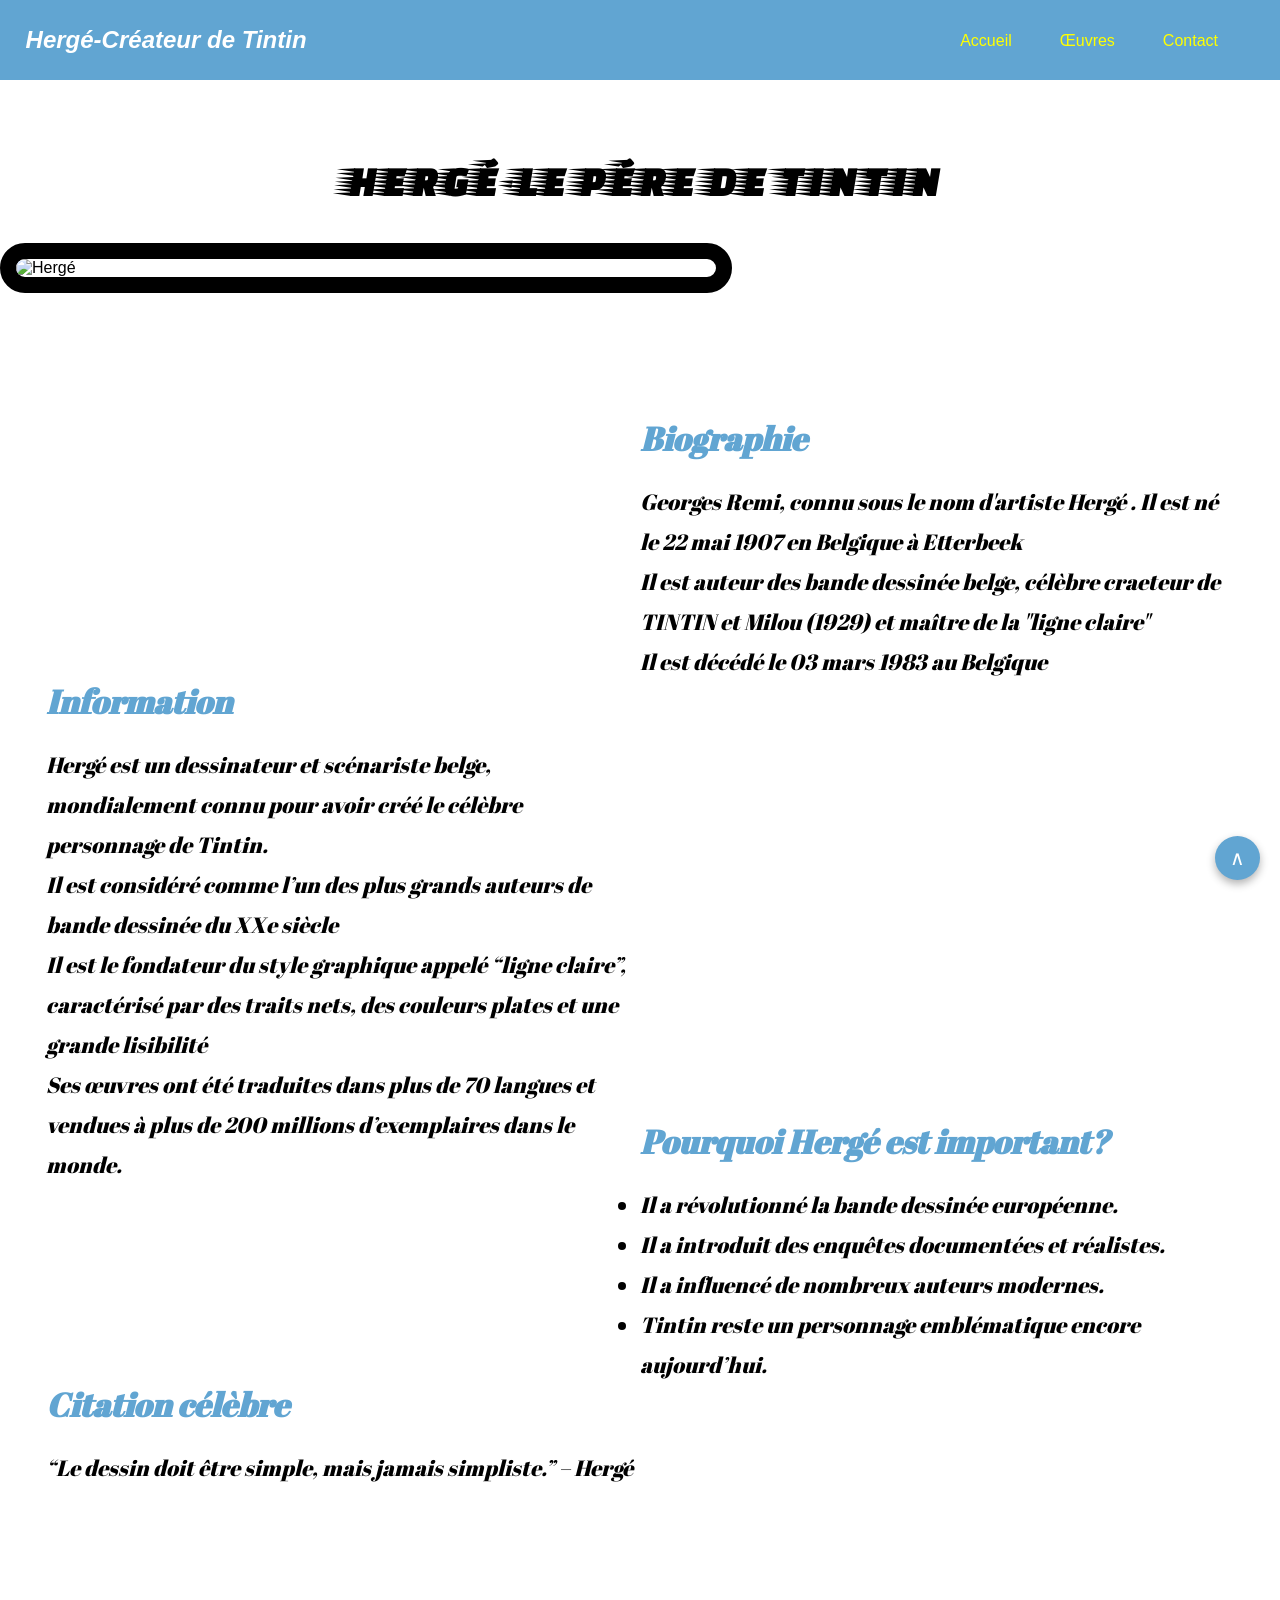
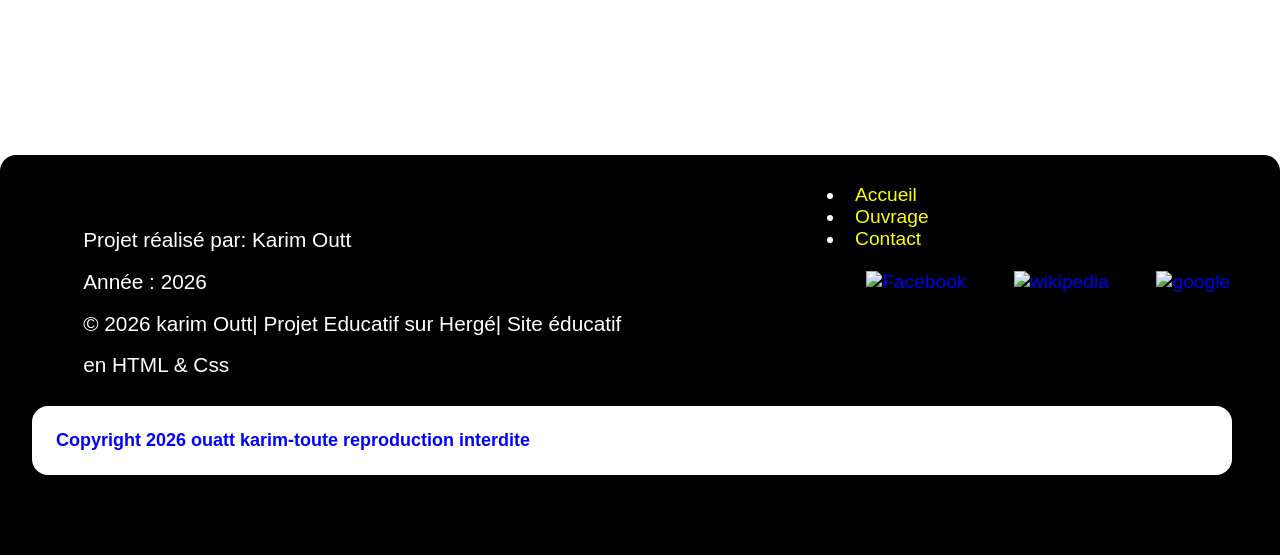
==== index.html @ cccf8f13 "push_12_03_2026" ====
<!DOCTYPE html>
<html lang="en">

<head>
    <meta charset="UTF-8">
    <meta name="viewport" content="width=device-width, initial-scale=1.0">
    <title>Hergé</title>
    <link rel="stylesheet" href="Projet.css">
    <link rel="preconnect" href="https://fonts.googleapis.com">
    <link rel="preconnect" href="https://fonts.gstatic.com" crossorigin>
    <link
        href="https://fonts.googleapis.com/css2?family=Abril+Fatface&family=Fascinate&family=Faster+One&family=Lobster+Two:ital,wght@0,400;0,700;1,400;1,700&family=Oswald:wght@200..700&family=Righteous&family=Rubik+Mono+One&family=Squada+One&display=swap"
        rel="stylesheet">
    <link rel="icon" href="image/icon.png">
</head>

<body>
    <header>
        <div class="logo">
            <h2>Hergé-Créateur de Tintin</h2>
        </div>
        <div class="menu">
            <nav>
                <ul>
                    <li><a href="index.html">Accueil</a></li>
                    <li><a href="Ouvrage.html">Œuvres</a></li>
                    <li><a href="Contact.html">Contact</a></li>
                </ul>
            </nav>
        </div>
    </header>
    <main class="main">
        <section class="contenaire">
            <div class="titre">
                <h1>Hergé-le Pére de Tintin</h1>
            </div>
            <div class="hero">
                <img src="https://soirmag.lesoir.be/sites/default/files/dpistyles_v2/ena_16_9_extra_big/2023/02/28/node_497929/29918476/public/2023/02/28/B9733602141Z.1_20230228122909_000+GR7MAD85N.2-0.png?itok=8RJRbrbE1677583762"
                    alt="Hergé">
            </div>
        </section>
        <!-- en-tete -->
        <section class="contenu_pricipale">
            <div class="biographie">
                    <h2>Biographie</h2>
                    <p>Georges Remi, connu sous le nom d'artiste Hergé . Il est né le 22 mai 1907 en Belgique à
                        Etterbeek</p>
                    <p>Il est auteur des bande dessinée belge, célèbre craeteur de TINTIN et Milou (1929) et maître de
                        la
                        "ligne claire"</p>
                    <p>Il est décédé le 03 mars 1983 au Belgique</p>
                </div>
            <div class="presentation">
                    <h2>Information</h2>
                    <p>Hergé est un dessinateur et scénariste belge, mondialement connu pour avoir créé le célèbre
                        personnage de Tintin.
                        <br>Il est considéré comme l’un des plus grands auteurs de bande dessinée du XXe siècle
                    </p>
                    <p>Il est le fondateur du style graphique appelé “ligne claire”, caractérisé par des traits nets,
                        des
                        couleurs plates et une grande lisibilité</p>
                    <p>Ses œuvres ont été traduites dans plus de 70 langues et vendues à plus de 200 millions
                        d’exemplaires
                        dans le monde.</p>
                </div>
            <div class="liste">
                    <h2>Pourquoi Hergé est important?</h2>
                    <ul>
                        <li>Il a révolutionné la bande dessinée européenne.</li>
                        <li>Il a introduit des enquêtes documentées et réalistes.</li>
                        <li>Il a influencé de nombreux auteurs modernes.</li>
                        <li>Tintin reste un personnage emblématique encore aujourd’hui.</li>
                    </ul>
                </div>
            <div class="citation">
                    <h2>Citation célèbre</h2>
                    <p>“Le dessin doit être simple, mais jamais simpliste.” – Hergé</p>
                </div>
            </div>
        </section>
    </main>
    <footer>
        <div class="liens">
            <ul class="page">
                <li><a href="index.html" class="lienspage">Accueil</a></li>
                <li><a href="Ouvrage.html" class="lienspage">Ouvrage</a></li>
                <li><a href="Contact.html" class="lienspage">Contact</a></li>
            </ul>
            <a href="https://www.facebook.com/MuseeHerge"><img
                    src="https://upload.wikimedia.org/wikipedia/commons/thumb/0/05/Facebook_Logo_%282019%29.png/800px-Facebook_Logo_%282019%29.png"
                    alt="Facebook"></a>
            <a href="https://fr.wikipedia.org/wiki/Herg%C3%A9"><img
                    src="https://toppng.com/uploads/preview/wikipedia-logo-transparent-background-11662242440efdwws3tkx.png"
                    alt="wikipedia"></a>
            <a href="https://www.tintin.com"><img
                    src="https://freelogopng.com/images/all_img/1657952440google-logo-png-transparent.png"
                    alt="google"></a>
        </div>
        <div class="pied">
            <p>Projet réalisé par: Karim Outt</p>
            <p>Année : 2026</p>
            <p>© 2026 karim Outt| Projet Educatif sur Hergé| Site éducatif en HTML & Css</p>
        </div>
        <div class="zone-defilement">
            <div class="created">
                <span>Copyright 2026 ouatt karim-toute reproduction interdite</span>
                <span>Copyright 2026 ouatt karim-toute reproduction interdite</span>
            </div>
        </div>
        <a href="#" id="retour">∧</a>
    </footer>
</body>

</html>
---- Projet.css ----
* {
    padding: 0%;
    margin: 0%;
    text-decoration: none;

}

body {
    font-family: 'open sans', sans-serif;

}

header {
    display: flex;
    justify-content: space-between;
    width: 100%;
    height: 5em;
    position: fixed;
    background-color: rgb(97, 165, 210);
    color: white;
}

.logo {
    padding: 2%;
    font-weight: 400;
    font-style: oblique;
}



.menu nav ul {
    display: flex;
    justify-content: space-between;
    padding: 2em;
    gap: 3em;
    margin-right: 30px;
    list-style: none;
}

.menu nav ul li a {
    color: yellow;
}

.menu nav ul li:hover {
    background-color: rgb(192, 192, 31);
    height: 1em;
    width: 3.5em;
    padding: 0.6em;
    transition: 1s;
}


/* le debut du main  */

.main {
    margin-bottom: 60em;
}

.titre h1 {
    padding-top: 4em;
    text-align: center;
    font-family: 'Lucida Sans', 'Lucida Sans Regular', 'Lucida Grande', 'Lucida Sans Unicode', Geneva, Verdana, sans-serif;
    text-transform: uppercase;
    font-size: 2.5em;
    padding-bottom: 1em;
    font-family: "Faster One", system-ui;
}

.hero {
    display: flex;
    justify-content: space-between;
}

.hero img {
    width: 100%;
    max-width: 700px;
    border-radius: 2em;
    margin-bottom: 5em;
    border: 1em solid;
}

.contenu_pricipale {
    height: 15em;
    padding: 2.1em;
    font-size: 22px;
    line-height: 40px;
    margin-bottom: 30px;
    font-family: "Abril Fatface", serif;
    font-style: oblique;
    display: grid;
    grid-template-columns: 1fr 1fr;
    
}

.contenu_pricipale h2 {
    padding-bottom: 0.7em;
    color: rgb(97, 165, 210);
}


.biographie {
    grid-column: 2;
}

.presentation {
    grid-column: 1;
}

.liste {
    grid-column: 2;
    margin-top: 20em;
}

.citation {
    grid-column: 1;
}


/* the footer of page  */
footer {
    background-color: black;
    color: white;
    height: 25em;
    border-top-left-radius: 1em;
    border-top-right-radius: 1em;

}

/* les liens du footer  */
.liens {
    float: right;
    padding: 1.5em;
    font-size: 1.2em;
}

.liens a img {
    height: 3em;
    width: 3em;
    transition: 2s;
    padding: 1.1em;
    padding-bottom: 2em;
}

.liens a img:hover {
    transform: scale(1.1);
}


/* le retour en haut */
#retour {
    position: fixed;
    display: flex;
    justify-content: end;
    bottom: 20px;
    right: 20px;
    background: rgb(97, 165, 210);
    color: white;
    font-size: 20px;
    padding: 10px 15px;
    border-radius: 50%;
    box-shadow: 0 4px 8px rgba(0, 0, 0, 0.3);
}

/* les qui dirige vers les autres page  */
.lienspage {
    line-height: 1em;
    color: yellow;
    margin-top: 20em;
    margin-left: 10px;
}

.pied {
    padding-top: 4em;
    width: 50%;
}

.pied p {
    margin-left: 4em;
    font-size: 1.3em;
    line-height: 2em;
}

.zone-defilement {
    background: white;
    width: 90%;
    border-radius: 1em;
    padding: 1.5em;
    overflow: hidden;
    margin-top: 20px;
    color: blue;
    margin-left: 2em;
    margin-right: 20em;
}

.created {
    display: inline-block;
    white-space: nowrap;
    animation: defilement 12s linear infinite;
}

.created span {
    margin-right: 80%;
    font-size: 18px;
    font-weight: bold;
}

@keyframes defilement {
    0% {
        transform: translateX(0);
    }

    100% {
        transform: translateX(-100%);
    }
}


.zone-defilement:hover .created {
    animation-play-state: paused;
}


/* la page des oeuvrages */
.carte {
    display: grid;
    grid-template-columns: 25em 25em 25em;
    grid-template-rows: 33em 33em;
    margin-left: 1em;
    margin-right: 1em;
}

.carte .piece {
    margin: 1em;
    background-color: rgb(221, 235, 247);
    border-radius: 2em;
    transition: 1s;
    border: 5px solid rgba(255, 255, 0, 0.619);
}

.piece img {
    margin-left: 2em;
    padding-top: 1em;
    border-radius: 1em;
    height: 20em;
    width: 18em;
}

.piece:hover {
    box-shadow: 0px 10px 20px rgb(0, 0, 0, 0.2);
    transform: scale(1.05);
}

.piece h3 {
    margin-top: 1em;
    margin-left: 2em;
    font-size: 1.2em;
    font-family: 'Trebuchet MS', 'Lucida Sans Unicode', 'Lucida Grande', 'Lucida Sans', Arial, sans-serif;
    font-style: italic;
}

.piece p {
    font-size: 1.1em;
    font-style: italic;
    text-align: center;
    font-family: "Abril Fatface", serif;
}


.personnage {
    padding: 5em;
    margin-top: 4em;
    margin-bottom: 3em;
    font-size: 1.3em;
    font-family: "Abril Fatface", serif;
    font-style: italic;
    line-height: 2em;
    background: linear-gradient(to right, rgb(97, 165, 210), rgb(216, 213, 213), rgb(97, 165, 210));
    height: 9em;
}


/* la page contact et c'est élément*/
.introduction {
    line-height: 2em;
    text-align: center;
    background: linear-gradient(to right, rgb(231, 231, 140), rgb(97, 165, 210), rgb(220, 103, 103));
    margin-bottom: 10em;
    color: #fff;
    font-size: 1.5em;
    font-family: "Abril Fatface", serif;
}

.introduction h2 {
    padding: 1.5em;
    font-size: 2em;
}

.contacts {
    display: flex;
    margin-top: 10em;
    margin-bottom: 15em;
}

.informationcontact {
    width: 30em;
    height: 30em;
    background-color: rgb(97, 165, 210);
    text-align: end;
    padding-top: 10em;
    padding-right: 6em;
    line-height: 4em;
    font-size: 1.2em;
}

.informationcontact span {
    position: relative;
    color: #fff;
}

.formulaire {
    padding-left: 5em;
    padding-top: 5em;
    width: 30em;
    outline: rgb(97, 165, 210);
}

.formulaire input {
    width: 20em;
    margin-bottom: 2em;
    padding-right: 2em;
    margin-top: 2em;
    padding: 1em;
    border-radius: 0.5em;
}

.formulaire textarea {
    width: 30em;
    height: 10em;
    margin-right: 2em;
    padding: 1.5em;
}

#button {
    background-color: rgb(97, 165, 210);
    border-color: rgb(97, 165, 210);
    border-radius: 0.5em;
    transition: 1s;

}

.formulaire input:focus {
    border: 0.2em solid rgb(97, 165, 210);
    outline: none;
}

.formulaire textarea:focus {
    border: 0.2em solid rgb(97, 165, 210);
    outline: none;
    border-radius: 0.5em;
}

#button:hover {
    transform: scaleX(1.1);
}


@media screen and(max-width: 768px) {
    header {
        flex-direction: column;
        height: auto;
    }

    .hero {
        flex-direction: column;
    }

    .hero img {
        width: 100%;
    }

    .carte {
        grid-template-columns: 1fr;
        display: flex;
        flex-direction: column;
    }

    nav li a {
        font-size: 12px;
        padding: 10px;
    }

    .menu nav ul {
        flex-direction: column;
        gap: 10px;
    }

}
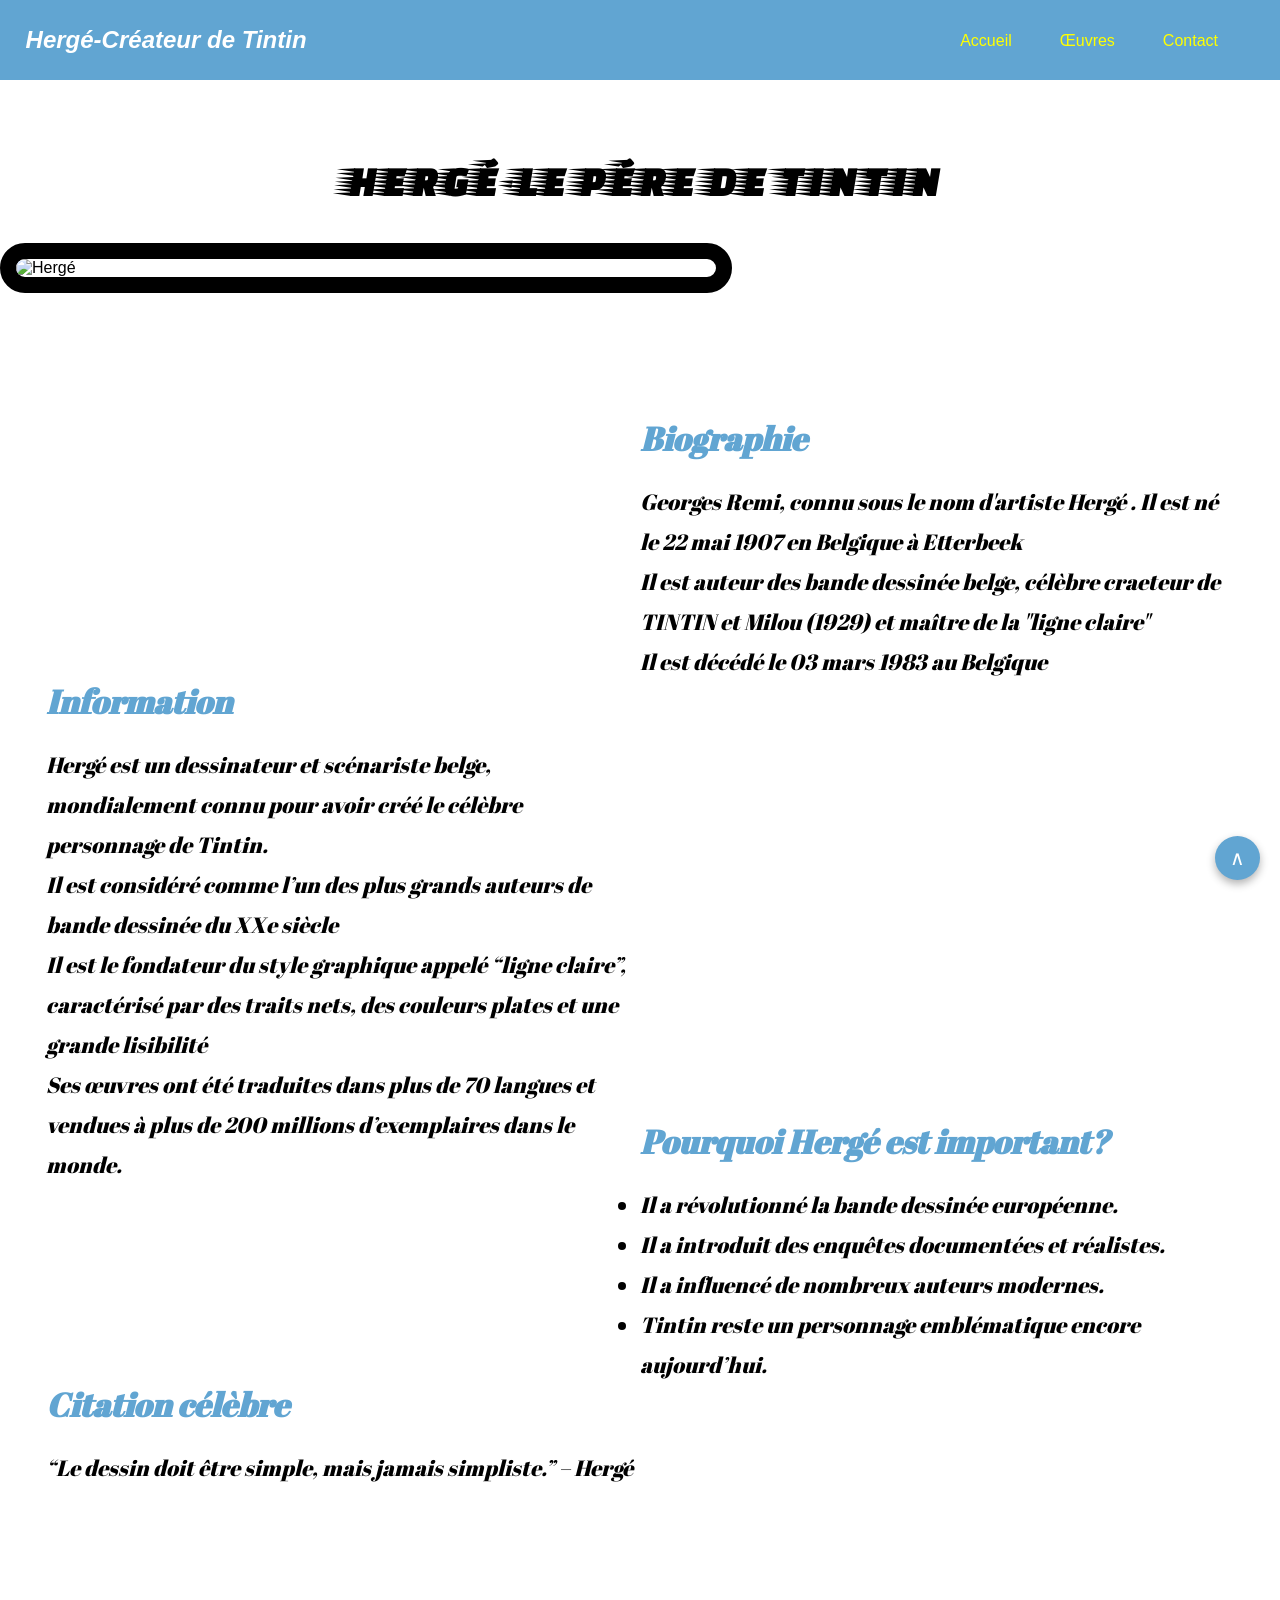
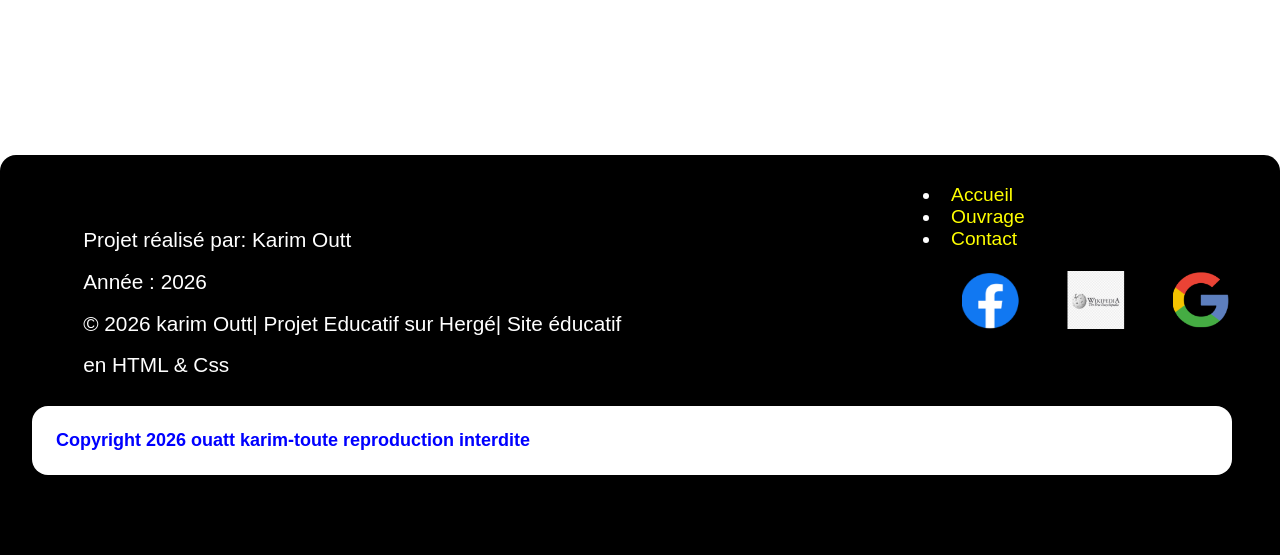
==== commit edb9de0d: "push_12_03_2026" ====
--- a/index.html
+++ b/index.html
@@ -87,13 +87,13 @@
                 <li><a href="Contact.html" class="lienspage">Contact</a></li>
             </ul>
             <a href="https://www.facebook.com/MuseeHerge"><img
-                    src="https://upload.wikimedia.org/wikipedia/commons/thumb/0/05/Facebook_Logo_%282019%29.png/800px-Facebook_Logo_%282019%29.png"
+                    src="Image/icone facebooke.png"
                     alt="Facebook"></a>
             <a href="https://fr.wikipedia.org/wiki/Herg%C3%A9"><img
-                    src="https://toppng.com/uploads/preview/wikipedia-logo-transparent-background-11662242440efdwws3tkx.png"
+                    src="Image/icone wiki.png"
                     alt="wikipedia"></a>
             <a href="https://www.tintin.com"><img
-                    src="https://freelogopng.com/images/all_img/1657952440google-logo-png-transparent.png"
+                    src="Image/icone google.png"
                     alt="google"></a>
         </div>
         <div class="pied">
